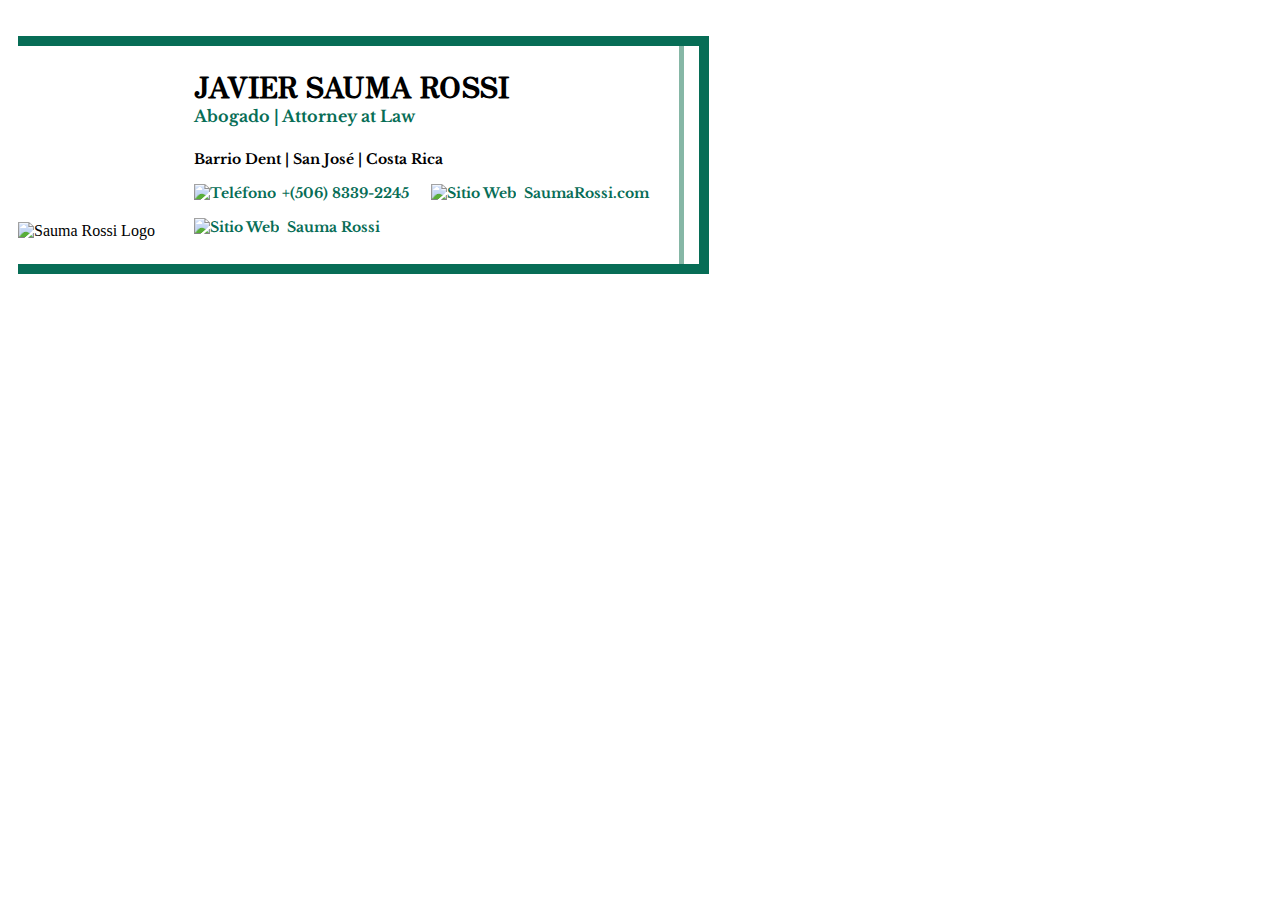
==== docs/firmas/SaumaRossi/SaumaRossi_FirmaDigital.html @ f4178a62 "Add files via upload" ====
<!DOCTYPE html>
<html lang="es">
<head>
    <meta charset="UTF-8">
    <meta http-equiv="X-UA-Compatible" content="IE=edge">
    <meta name="viewport" content="width=device-width, initial-scale=1.0">
    <title>Sauma Rossi Firma Digital</title>
    <link rel="preconnect" href="https://fonts.googleapis.com">
    <link rel="preconnect" href="https://fonts.gstatic.com" crossorigin>
    <link href="https://fonts.googleapis.com/css2?family=Libre+Baskerville:wght@400;700&family=Zen+Antique&display=swap" rel="stylesheet">
    <style>
        @import url('https://fonts.googleapis.com/css2?family=Libre+Baskerville:wght@400;700&family=Zen+Antique&display=swap');
    </style>

</head>
<body>

   <div> &nbsp;&nbsp;
<div style="padding: 10px; background: #ffffff;">
    <div style="display: inline-block; background: #ffffff; border-right: 10px solid #076d56; border-top: 10px solid #076d56; border-bottom: 10px solid #076d56;">
        <div style="display: inline-block; border-right: 5px solid #86b7a6; margin-right: 15px; padding-top: 20px; padding-left: 0px; padding-right: 30px; padding-bottom: 24px;">   
            <div style="display: inline-block; ">
                <img src="img/SaumaRossi_Logo.jpg" alt="Sauma Rossi Logo" style="max-width:300px;">
            </div> 
            <div style="display: inline-block;">
                    <div style="display: inline-block; padding-left: 35px;">
                        <table border="0" cellpadding="0" cellspacing="0" height="100%">
                            <tr>
                                <td align="left" valign="top" style="font-family: 'Zen Antique', Georgia, serif; font-size: 28px; color: #000000;">
                                    <b>JAVIER SAUMA ROSSI</b></td>
                            </tr>
                            <tr>
                                <td align="left" valign="top" style="padding-bottom: 24px; font-family: 'Libre Baskerville', Georgia, serif; font-size: 16px; font-weight: 700; color: #076d56;">
                                   <b>Abogado | Attorney at Law</b></td>      
                            </tr>  
                            <tr>
                                <td align="left" valign="top" style="font-family: 'Libre Baskerville', serif; font-size: 14px; font-weight: 700; color: #000000;">
                                    Barrio Dent | San José | Costa Rica</td>
                            </tr>
                            <tr>
                                <td align="left" valign="top" style="font-family: 'Libre Baskerville', serif; font-size: 14px; font-weight: 700; color: #076d56;">
                                    <div style="display: inline-block;">
                                        
                                        <a href="tel:+50683392245" style="text-decoration: none; color: #076d56; display: inline-block; margin-right: 18px; padding-top: 16px;">
                                            <img src="img/iconPhone.png" alt="Teléfono" style="width: 18px; box-sizing: border-box; vertical-align: top; margin-right: 6px;">+(506) 8339-2245</a>
                                        
                                        
                                        <a href="https://saumarossi.com/" target="_blank" style="text-decoration: none; color: #076d56; display: inline-block; padding-top: 16px;">
                                            <img src="img/iconWeb.png" alt="Sitio Web" style="width: 18px; box-sizing: border-box; vertical-align: top; margin-right: 8px;">SaumaRossi.com</a>
                                    </div>
                                </td>
                            </tr>
                            <tr>
                                <td align="left" valign="top" style="font-family: 'Libre Baskerville', serif; font-size: 14px; font-weight: 700; color: #076d56;">
                                    <div style="display: inline-block; padding-top: 16px;">
                                        
                                        <a href="https://www.linkedin.com/company/saumarossi/about/" target="_blank" style="text-decoration: none; color: #076d56; display: inline-block;">
                                            <img src="img/iconLinkedIn.png" alt="Sitio Web" style="width: 18px; box-sizing: border-box; vertical-align: top; margin-right: 8px;">Sauma Rossi</a>
                                    </div>
                                </td>
                            </tr>
                        </table>
                    </div>
            </div>  
        </div>
    </div>    
</div>
&nbsp;&nbsp;
</div>


</body>
</html>
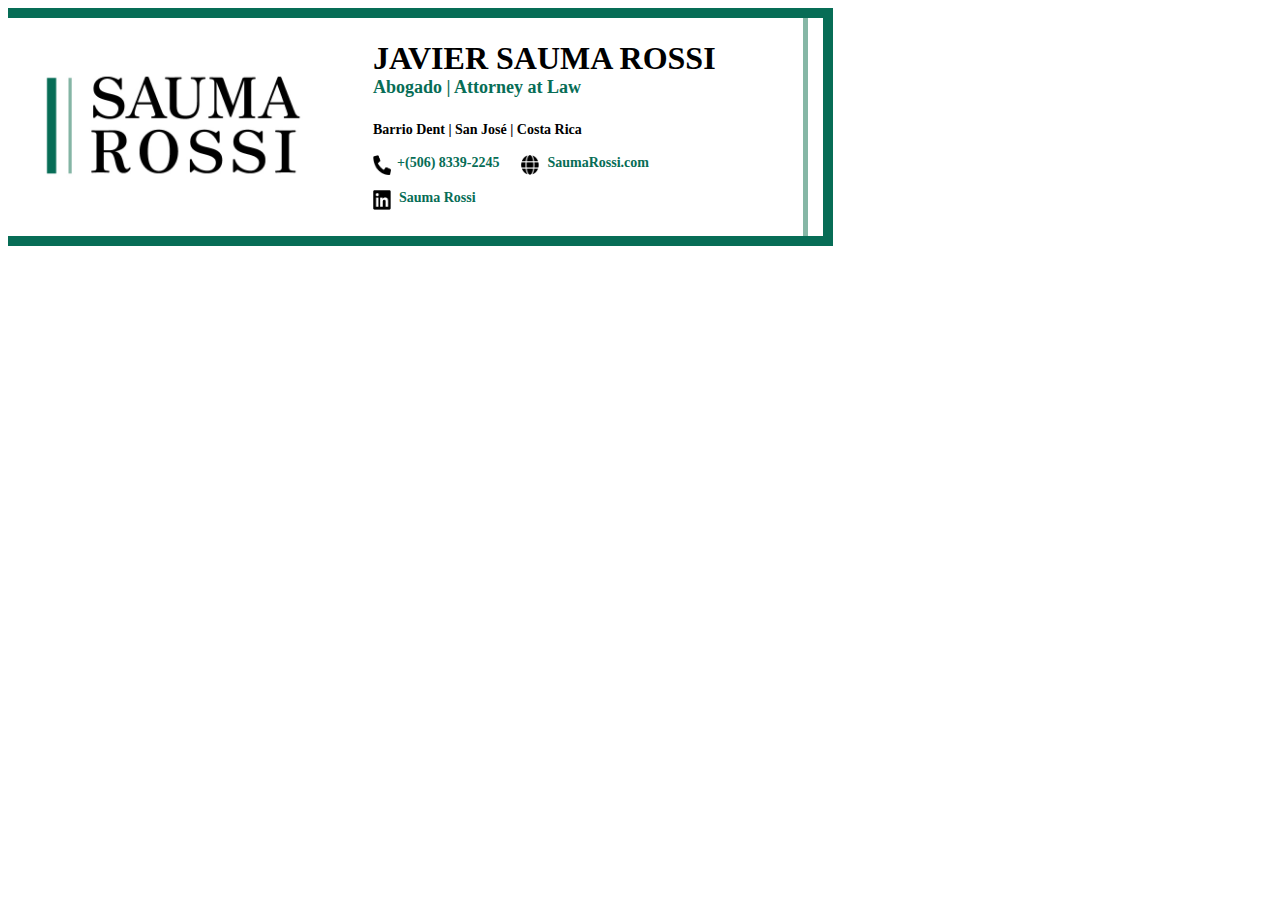
==== commit 8def3a4e: "Update SaumaRossi_FirmaDigital.html" ====
--- a/docs/firmas/SaumaRossi/SaumaRossi_FirmaDigital.html
+++ b/docs/firmas/SaumaRossi/SaumaRossi_FirmaDigital.html
@@ -1,74 +1,58 @@
-<!DOCTYPE html>
-<html lang="es">
-<head>
-    <meta charset="UTF-8">
-    <meta http-equiv="X-UA-Compatible" content="IE=edge">
-    <meta name="viewport" content="width=device-width, initial-scale=1.0">
-    <title>Sauma Rossi Firma Digital</title>
-    <link rel="preconnect" href="https://fonts.googleapis.com">
-    <link rel="preconnect" href="https://fonts.gstatic.com" crossorigin>
-    <link href="https://fonts.googleapis.com/css2?family=Libre+Baskerville:wght@400;700&family=Zen+Antique&display=swap" rel="stylesheet">
-    <style>
-        @import url('https://fonts.googleapis.com/css2?family=Libre+Baskerville:wght@400;700&family=Zen+Antique&display=swap');
-    </style>
-
-</head>
+<html>
+<head></head>
 <body>
-
-   <div> &nbsp;&nbsp;
-<div style="padding: 10px; background: #ffffff;">
     <div style="display: inline-block; background: #ffffff; border-right: 10px solid #076d56; border-top: 10px solid #076d56; border-bottom: 10px solid #076d56;">
-        <div style="display: inline-block; border-right: 5px solid #86b7a6; margin-right: 15px; padding-top: 20px; padding-left: 0px; padding-right: 30px; padding-bottom: 24px;">   
-            <div style="display: inline-block; ">
-                <img src="img/SaumaRossi_Logo.jpg" alt="Sauma Rossi Logo" style="max-width:300px;">
-            </div> 
-            <div style="display: inline-block;">
-                    <div style="display: inline-block; padding-left: 35px;">
-                        <table border="0" cellpadding="0" cellspacing="0" height="100%">
-                            <tr>
-                                <td align="left" valign="top" style="font-family: 'Zen Antique', Georgia, serif; font-size: 28px; color: #000000;">
-                                    <b>JAVIER SAUMA ROSSI</b></td>
-                            </tr>
-                            <tr>
-                                <td align="left" valign="top" style="padding-bottom: 24px; font-family: 'Libre Baskerville', Georgia, serif; font-size: 16px; font-weight: 700; color: #076d56;">
-                                   <b>Abogado | Attorney at Law</b></td>      
-                            </tr>  
-                            <tr>
-                                <td align="left" valign="top" style="font-family: 'Libre Baskerville', serif; font-size: 14px; font-weight: 700; color: #000000;">
-                                    Barrio Dent | San José | Costa Rica</td>
-                            </tr>
-                            <tr>
-                                <td align="left" valign="top" style="font-family: 'Libre Baskerville', serif; font-size: 14px; font-weight: 700; color: #076d56;">
-                                    <div style="display: inline-block;">
+        <meta http-equiv="content-type" content="text/html; charset=UTF-8">
+        <table style="border-right: 5px solid #86b7a6; margin-right: 15px; padding-top: 20px; padding-left: 0px; padding-right: 30px; padding-bottom: 24px;" width="800" cellspacing="0" cellpadding="0" border="0">       
+            <tbody>
+                <tr>
+                    <td width="400"><img src="img/SaumaRossi_Logo.jpg" alt="Logo Sauma Rossi" width="100%"></td>
+                    <td style="padding-left:35px;" width="400">
+                        <table width="400" cellspacing="0" cellpadding="0" border="0">
+                            <tbody>
+                                <tr>
+                                    <td style="font-family: Georgia, serif; font-size: 32px; color: #000000; font-weight: bold;">JAVIER SAUMA ROSSI
+                                        <br><span style="padding-bottom: 24px; font-family: 'Libre Baskerville', Georgia, serif; font-size: 18px; font-weight: 700; color: #076d56;">Abogado | Attorney at Law</span></td>
+                                </tr>
+                                <tr>
+                                    <td style="font-size:16px; line-height:1.5;">&nbsp;</td>
                                         
-                                        <a href="tel:+50683392245" style="text-decoration: none; color: #076d56; display: inline-block; margin-right: 18px; padding-top: 16px;">
-                                            <img src="img/iconPhone.png" alt="Teléfono" style="width: 18px; box-sizing: border-box; vertical-align: top; margin-right: 6px;">+(506) 8339-2245</a>
+                                </tr>
+                                <tr>
+                                    <td style="font-family: 'Libre Baskerville', serif; font-size: 14px; font-weight: 700; color: #000000;"> Barrio Dent | San José | Costa Rica</td>
+                                </tr>
+                                
+                                <tr>
+                                    <td style="font-size:10px; color:#697582; line-height:1.5;">&nbsp;</td>
+                                </tr>
+                                <tr>
+                                    <td style="text-align:left;" width="100%">
+                                        <!--Phone-->
+                                        <a href="tel:+50683392245" target="_blank" style="font-family: 'Libre Baskerville', serif; font-size: 14px; font-weight: 700; text-decoration: none; color: #076d56; display: inline-block; margin-right: 18px;">
+                                            <img alt="Teléfono" src="img/iconPhone.png" width="20" height="20" style="width: 18px; box-sizing: border-box; vertical-align: top; margin-right: 6px;">+(506) 8339-2245</a>
+                                        <!--Web-->
+                                            <a href="https://saumarossi.com/" target="_blank" style="font-family: 'Libre Baskerville', serif; font-size: 14px; font-weight: 700; text-decoration: none; color: #076d56; display: inline-block; margin-right: 18px;">
+                                                <img alt="Web" src="img/iconWeb.png" width="20" height="20" style="width: 18px; box-sizing: border-box; vertical-align: top; margin-right: 8px;">SaumaRossi.com</a>
+                                        </td>           
+                                </tr>
+                                <tr>
+                                    <td style="font-size:10px; color:#697582; line-height:1.5;">&nbsp;</td>
+                                </tr>
+                                <tr>
+                                    <td style="text-align:left;" width="100%">
+                                       <!--LinkedIn-->
+                                                <a href="https://www.linkedin.com/company/saumarossi/about/" target="_blank" style="font-family: 'Libre Baskerville', serif; font-size: 14px; font-weight: 700; text-decoration: none; color: #076d56; display: inline-block; margin-right: 18px;">
+                                                    <img alt="LinkedIn" src="img/iconLinkedIn.png" width="20" height="20" style="width: 18px; box-sizing: border-box; vertical-align: top; margin-right: 8px;">Sauma Rossi</a>      
+                                    </td>           
+                                </tr>
                                         
-                                        
-                                        <a href="https://saumarossi.com/" target="_blank" style="text-decoration: none; color: #076d56; display: inline-block; padding-top: 16px;">
-                                            <img src="img/iconWeb.png" alt="Sitio Web" style="width: 18px; box-sizing: border-box; vertical-align: top; margin-right: 8px;">SaumaRossi.com</a>
-                                    </div>
-                                </td>
-                            </tr>
-                            <tr>
-                                <td align="left" valign="top" style="font-family: 'Libre Baskerville', serif; font-size: 14px; font-weight: 700; color: #076d56;">
-                                    <div style="display: inline-block; padding-top: 16px;">
-                                        
-                                        <a href="https://www.linkedin.com/company/saumarossi/about/" target="_blank" style="text-decoration: none; color: #076d56; display: inline-block;">
-                                            <img src="img/iconLinkedIn.png" alt="Sitio Web" style="width: 18px; box-sizing: border-box; vertical-align: top; margin-right: 8px;">Sauma Rossi</a>
-                                    </div>
-                                </td>
-                            </tr>
+                            </tbody>
                         </table>
-                    </div>
-            </div>  
-        </div>
-    </div>    
-</div>
-&nbsp;&nbsp;
-</div>
-
-
+                    
+                    </td>
+                </tr>
+            </tbody>
+        </table>
+    </div>
 </body>
 </html>
-
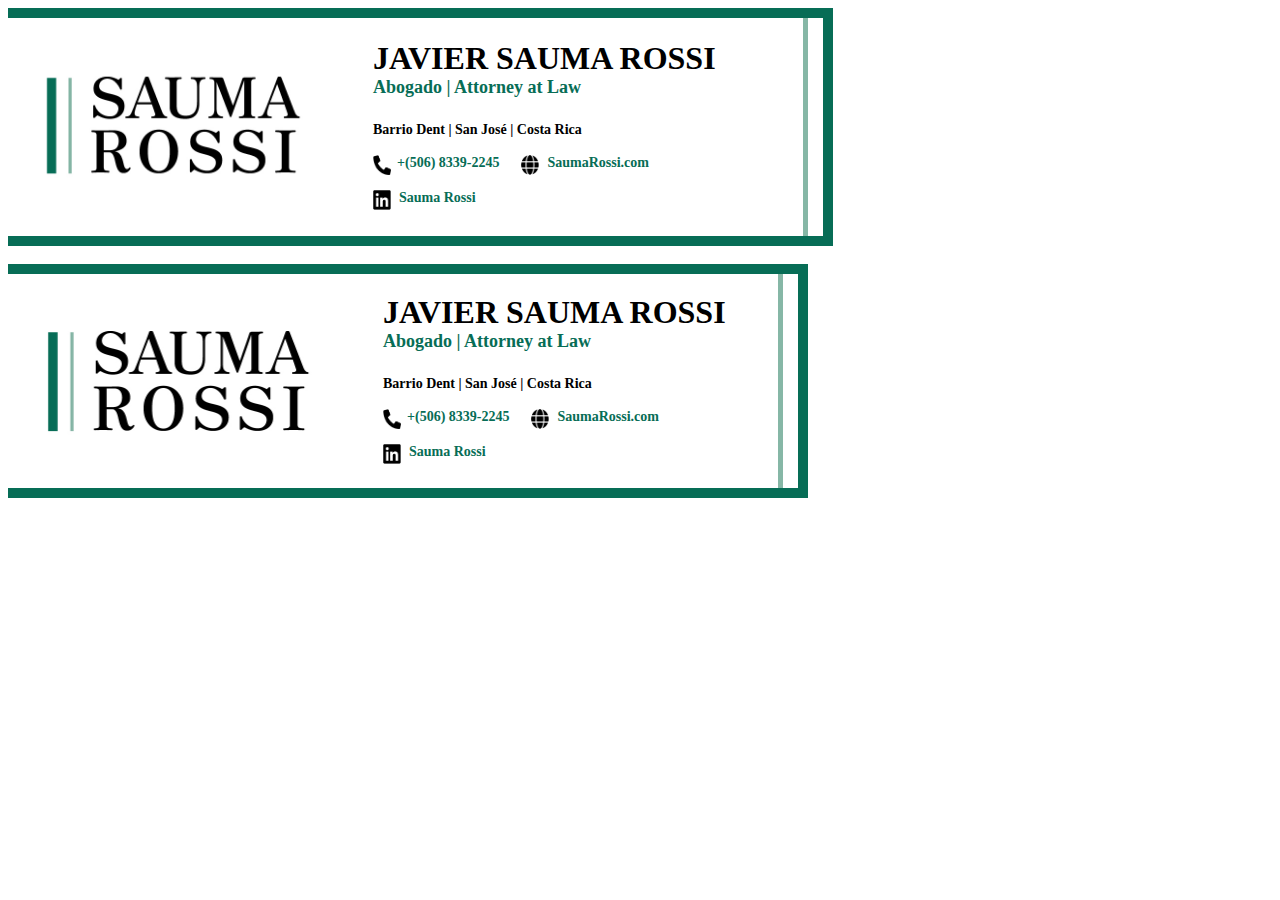
==== commit dfd85276: "Update SaumaRossi_FirmaDigital.html" ====
--- a/docs/firmas/SaumaRossi/SaumaRossi_FirmaDigital.html
+++ b/docs/firmas/SaumaRossi/SaumaRossi_FirmaDigital.html
@@ -52,7 +52,61 @@
                     </td>
                 </tr>
             </tbody>
-        </table>
+        </table> 
+    </div>
+    <br><br>
+    <div>
+        <meta http-equiv="content-type" content="text/html; charset=UTF-8">
+        <table style="display: inline-block; background: #ffffff; border-right: 10px solid #076d56; border-top: 10px solid #076d56; border-bottom: 10px solid #076d56;" width="800" cellspacing="0" cellpadding="0" border="0">       
+            <tbody>
+                <tr>
+                    <td width="400"><img src="img/SaumaRossi_Logo.jpg" alt="Logo Sauma Rossi" width="100%"></td>
+                    <td style="padding-left:35px;" width="400">
+                        <table width="400" cellspacing="0" cellpadding="0" border="0" style="border-right: 5px solid #86b7a6; margin-right: 15px; padding-top: 20px; padding-left: 0px; padding-right: 30px; padding-bottom: 24px;">
+                            <tbody>
+                                <tr>
+                                    <td style="font-family: Georgia, serif; font-size: 32px; color: #000000; font-weight: bold;">JAVIER SAUMA ROSSI
+                                        <br><span style="padding-bottom: 24px; font-family: 'Libre Baskerville', Georgia, serif; font-size: 18px; font-weight: 700; color: #076d56;">Abogado | Attorney at Law</span></td>
+                                </tr>
+                                <tr>
+                                    <td style="font-size:16px; line-height:1.5;">&nbsp;</td>
+                                        
+                                </tr>
+                                <tr>
+                                    <td style="font-family: 'Libre Baskerville', serif; font-size: 14px; font-weight: 700; color: #000000;"> Barrio Dent | San José | Costa Rica</td>
+                                </tr>
+                                
+                                <tr>
+                                    <td style="font-size:10px; color:#697582; line-height:1.5;">&nbsp;</td>
+                                </tr>
+                                <tr>
+                                    <td style="text-align:left;" width="100%">
+                                        <!--Phone-->
+                                        <a href="tel:+50683392245" target="_blank" style="font-family: 'Libre Baskerville', serif; font-size: 14px; font-weight: 700; text-decoration: none; color: #076d56; display: inline-block; margin-right: 18px;">
+                                            <img alt="Teléfono" src="img/iconPhone.png" width="20" height="20" style="width: 18px; box-sizing: border-box; vertical-align: top; margin-right: 6px;">+(506) 8339-2245</a>
+                                        <!--Web-->
+                                            <a href="https://saumarossi.com/" target="_blank" style="font-family: 'Libre Baskerville', serif; font-size: 14px; font-weight: 700; text-decoration: none; color: #076d56; display: inline-block; margin-right: 18px;">
+                                                <img alt="Web" src="img/iconWeb.png" width="20" height="20" style="width: 18px; box-sizing: border-box; vertical-align: top; margin-right: 8px;">SaumaRossi.com</a>
+                                        </td>           
+                                </tr>
+                                <tr>
+                                    <td style="font-size:10px; color:#697582; line-height:1.5;">&nbsp;</td>
+                                </tr>
+                                <tr>
+                                    <td style="text-align:left;" width="100%">
+                                       <!--LinkedIn-->
+                                                <a href="https://www.linkedin.com/company/saumarossi/about/" target="_blank" style="font-family: 'Libre Baskerville', serif; font-size: 14px; font-weight: 700; text-decoration: none; color: #076d56; display: inline-block; margin-right: 18px;">
+                                                    <img alt="LinkedIn" src="img/iconLinkedIn.png" width="20" height="20" style="width: 18px; box-sizing: border-box; vertical-align: top; margin-right: 8px;">Sauma Rossi</a>      
+                                    </td>           
+                                </tr>
+                                        
+                            </tbody>
+                        </table>
+                    
+                    </td>
+                </tr>
+            </tbody>
+        </table> 
     </div>
 </body>
 </html>
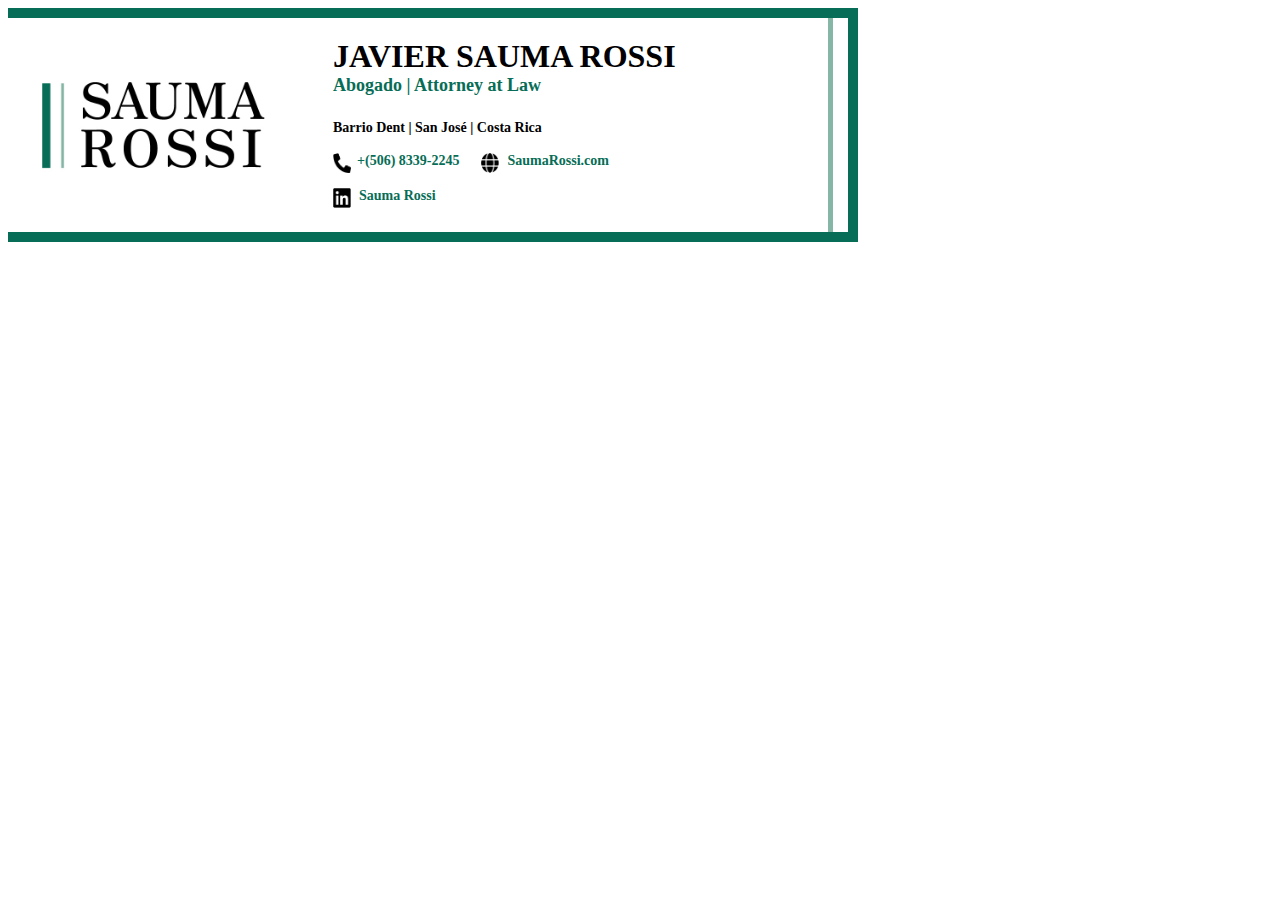
==== commit 647baa6d: "Update SaumaRossi_FirmaDigital.html" ====
--- a/docs/firmas/SaumaRossi/SaumaRossi_FirmaDigital.html
+++ b/docs/firmas/SaumaRossi/SaumaRossi_FirmaDigital.html
@@ -1,68 +1,14 @@
 <html>
 <head></head>
 <body>
-    <div style="display: inline-block; background: #ffffff; border-right: 10px solid #076d56; border-top: 10px solid #076d56; border-bottom: 10px solid #076d56;">
+    <div>
         <meta http-equiv="content-type" content="text/html; charset=UTF-8">
-        <table style="border-right: 5px solid #86b7a6; margin-right: 15px; padding-top: 20px; padding-left: 0px; padding-right: 30px; padding-bottom: 24px;" width="800" cellspacing="0" cellpadding="0" border="0">       
+        <table style="display: inline-block; background: #ffffff; border-right: 10px solid #076d56; border-top: 10px solid #076d56; border-bottom: 10px solid #076d56;" width="850" cellspacing="0" cellpadding="0" border="0">       
             <tbody>
                 <tr>
-                    <td width="400"><img src="img/SaumaRossi_Logo.jpg" alt="Logo Sauma Rossi" width="100%"></td>
+                    <td width="300"><img src="img/SaumaRossi_Logo.jpg" alt="Logo Sauma Rossi" width="100%"></td>
                     <td style="padding-left:35px;" width="400">
-                        <table width="400" cellspacing="0" cellpadding="0" border="0">
-                            <tbody>
-                                <tr>
-                                    <td style="font-family: Georgia, serif; font-size: 32px; color: #000000; font-weight: bold;">JAVIER SAUMA ROSSI
-                                        <br><span style="padding-bottom: 24px; font-family: 'Libre Baskerville', Georgia, serif; font-size: 18px; font-weight: 700; color: #076d56;">Abogado | Attorney at Law</span></td>
-                                </tr>
-                                <tr>
-                                    <td style="font-size:16px; line-height:1.5;">&nbsp;</td>
-                                        
-                                </tr>
-                                <tr>
-                                    <td style="font-family: 'Libre Baskerville', serif; font-size: 14px; font-weight: 700; color: #000000;"> Barrio Dent | San José | Costa Rica</td>
-                                </tr>
-                                
-                                <tr>
-                                    <td style="font-size:10px; color:#697582; line-height:1.5;">&nbsp;</td>
-                                </tr>
-                                <tr>
-                                    <td style="text-align:left;" width="100%">
-                                        <!--Phone-->
-                                        <a href="tel:+50683392245" target="_blank" style="font-family: 'Libre Baskerville', serif; font-size: 14px; font-weight: 700; text-decoration: none; color: #076d56; display: inline-block; margin-right: 18px;">
-                                            <img alt="Teléfono" src="img/iconPhone.png" width="20" height="20" style="width: 18px; box-sizing: border-box; vertical-align: top; margin-right: 6px;">+(506) 8339-2245</a>
-                                        <!--Web-->
-                                            <a href="https://saumarossi.com/" target="_blank" style="font-family: 'Libre Baskerville', serif; font-size: 14px; font-weight: 700; text-decoration: none; color: #076d56; display: inline-block; margin-right: 18px;">
-                                                <img alt="Web" src="img/iconWeb.png" width="20" height="20" style="width: 18px; box-sizing: border-box; vertical-align: top; margin-right: 8px;">SaumaRossi.com</a>
-                                        </td>           
-                                </tr>
-                                <tr>
-                                    <td style="font-size:10px; color:#697582; line-height:1.5;">&nbsp;</td>
-                                </tr>
-                                <tr>
-                                    <td style="text-align:left;" width="100%">
-                                       <!--LinkedIn-->
-                                                <a href="https://www.linkedin.com/company/saumarossi/about/" target="_blank" style="font-family: 'Libre Baskerville', serif; font-size: 14px; font-weight: 700; text-decoration: none; color: #076d56; display: inline-block; margin-right: 18px;">
-                                                    <img alt="LinkedIn" src="img/iconLinkedIn.png" width="20" height="20" style="width: 18px; box-sizing: border-box; vertical-align: top; margin-right: 8px;">Sauma Rossi</a>      
-                                    </td>           
-                                </tr>
-                                        
-                            </tbody>
-                        </table>
-                    
-                    </td>
-                </tr>
-            </tbody>
-        </table> 
-    </div>
-    <br><br>
-    <div>
-        <meta http-equiv="content-type" content="text/html; charset=UTF-8">
-        <table style="display: inline-block; background: #ffffff; border-right: 10px solid #076d56; border-top: 10px solid #076d56; border-bottom: 10px solid #076d56;" width="800" cellspacing="0" cellpadding="0" border="0">       
-            <tbody>
-                <tr>
-                    <td width="400"><img src="img/SaumaRossi_Logo.jpg" alt="Logo Sauma Rossi" width="100%"></td>
-                    <td style="padding-left:35px;" width="400">
-                        <table width="400" cellspacing="0" cellpadding="0" border="0" style="border-right: 5px solid #86b7a6; margin-right: 15px; padding-top: 20px; padding-left: 0px; padding-right: 30px; padding-bottom: 24px;">
+                        <table width="500" cellspacing="0" cellpadding="0" border="0" style="border-right: 5px solid #86b7a6; margin-right: 15px; padding-top: 20px; padding-left: 0px; padding-right: 0px; padding-bottom: 24px;">
                             <tbody>
                                 <tr>
                                     <td style="font-family: Georgia, serif; font-size: 32px; color: #000000; font-weight: bold;">JAVIER SAUMA ROSSI
